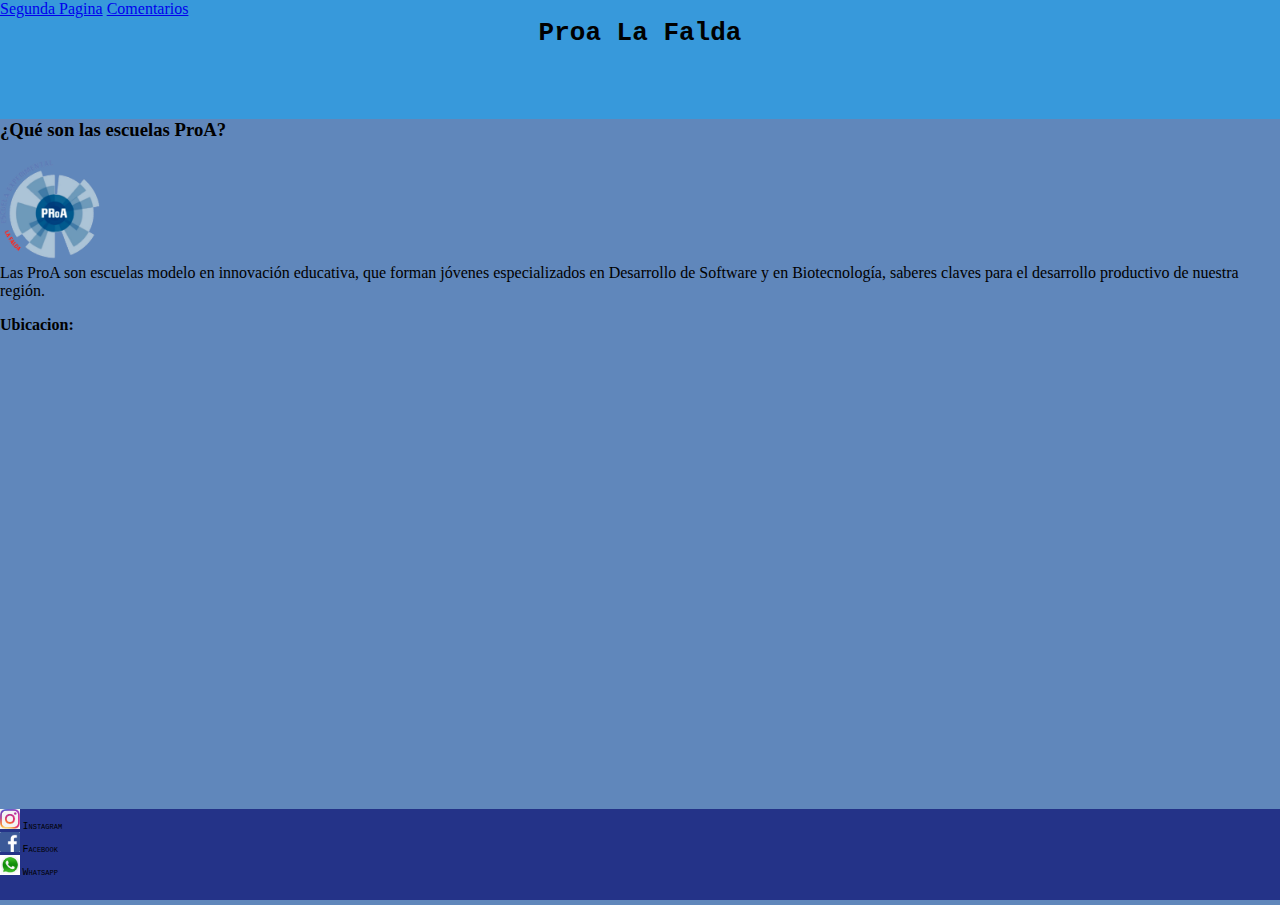
==== Evaluacion HTML y CSS/index.html @ 544cc974 "Evaluacion HTML" ====
<!DOCTYPE html>
<html lang="en">
<head>
    <meta charset="UTF-8">
    <meta http-equiv="X-UA-Compatible" content="IE=edge">
    <meta name="viewport" content="width=device-width, initial-scale=1.0">
    <title>Home</title>
    <link rel="stylesheet" href="style.css">
</head>
<body style="background-color: rgb(96, 135, 187);">
    <header class="header">
        <a href="tablas.html">Segunda Pagina</a>
        <a href="formulario.html">Comentarios</a>
        <h1 class="titulos">Proa La Falda</h1>


        <br>
        <br>
        <br>
    </header>

    <main class="main">

        <h3>¿Qué son las escuelas ProA?</h3>
        <img src="img/logo transparente (2).png" alt="Logo proa" height="100" width="100">
        <p>Las ProA son escuelas modelo en innovación educativa, que forman jóvenes especializados en Desarrollo de Software y en Biotecnología, saberes claves para el desarrollo productivo de nuestra región.</p>
        <h4>Ubicacion:</h4>
        <iframe src="https://www.google.com/maps/embed?pb=!1m18!1m12!1m3!1d3416.920483165827!2d-64.5011758249998!3d-31.084138780267363!2m3!1f0!2f0!3f0!3m2!1i1024!2i768!4f13.1!3m3!1m2!1s0x942d835fcb2fe253%3A0x31b78b45eec79043!2sEscuela%20ProA%20La%20Falda!5e0!3m2!1ses!2sar!4v1700827445063!5m2!1ses!2sar" width="600" height="450" style="border:0;" allowfullscreen="" loading="lazy" referrerpolicy="no-referrer-when-downgrade"></iframe></a>


    </main>

    <footer class="footer">
        <img src="img\igLogo.jpeg" alt="igLogo" height="20" width="20"> <a href="https://instagram.com/proa_lafalda?igshid=OGQ5ZDc2ODk2ZA==" class="txtLinks">Instagram</a>
        <br>
        <img src="img/fbLogo.png" alt="fbLogo" height="20" width="20"> <a href="https://www.facebook.com/proalafalda/" class="txtLinks">Facebook</a>
        <br>
        <img src="img/wpLogo.jpeg" alt="wpLogo" height="20" width="20"> <a href="3548333333" class="txtLinks">Whatsapp</a>
        <br>
        <br>
        <br>
    </footer>
</body>
</html>
---- Evaluacion HTML y CSS/style.css ----
*{
    margin-left: 0%;
    margin-right: 0%;
    margin-top: 0%;
    padding-top: 0%; 
    padding-left: 0%;
    padding-right: 0%;
}

.header{
    background-color: rgb(55, 153, 219);
}

.main{

    background-color: rgb(96, 135, 187);

}

.footer{
    background-color: rgb(36, 51, 136);
    font-size: 10px;
    color:black;
}

.titulos{
    font-family: monospace;
    text-align: center;
}

.txtLinks{
    font-family: monospace;
    font-variant: small-caps;
    color: black;
    text-decoration: none;
}

.formularios{
    text-align: center;
    height: 3cm;
    width: 10cm;
    background-color: rgb(97, 23, 139);
}

.tr{
    border: 3px;
    border-color: black;
    background-color: #adadc9;
    
}

.table-style {
    border: 30px solid black;
    border-collapse: collapse;
}

.th, .td {
    border: 1px solid black;
    padding: 1px;
    text-align: left;
}

.th {
    background-color: #f2f2f2;
}

#id{
    font-family: Georgia, 'Times New Roman', Times, serif;
}
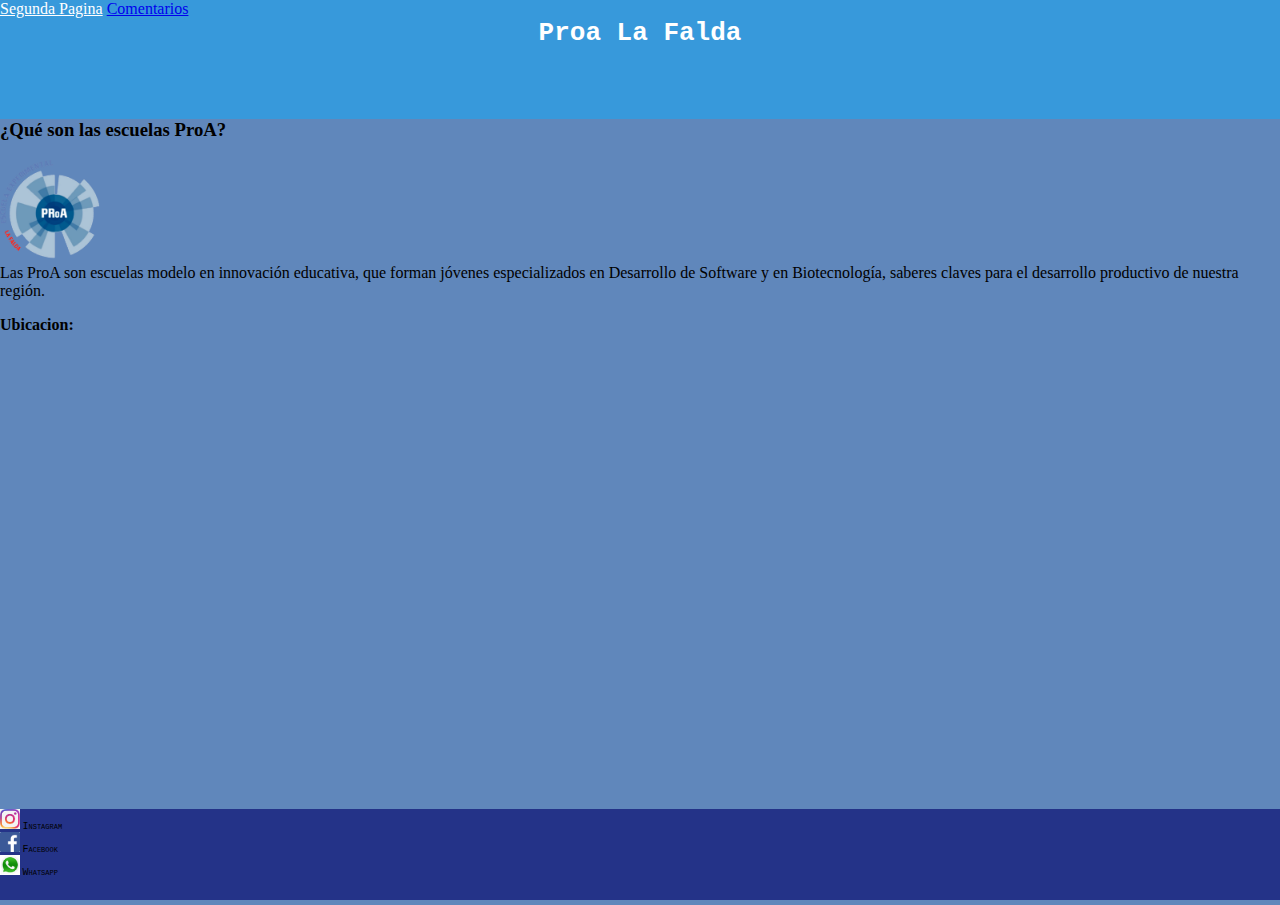
==== commit 2118f9bf: "l" ====
--- a/Evaluacion HTML y CSS/index.html
+++ b/Evaluacion HTML y CSS/index.html
@@ -9,7 +9,7 @@
 </head>
 <body style="background-color: rgb(96, 135, 187);">
     <header class="header">
-        <a href="tablas.html">Segunda Pagina</a>
+        <a class="header" href="tablas.html">Segunda Pagina</a>
         <a href="formulario.html">Comentarios</a>
         <h1 class="titulos">Proa La Falda</h1>
 
--- a/Evaluacion HTML y CSS/style.css
+++ b/Evaluacion HTML y CSS/style.css
@@ -9,6 +9,7 @@
 
 .header{
     background-color: rgb(55, 153, 219);
+    color: white;
 }
 
 .main{
@@ -49,7 +50,7 @@
     
 }
 
-.table-style {
+.tableStyle {
     border: 30px solid black;
     border-collapse: collapse;
 }
